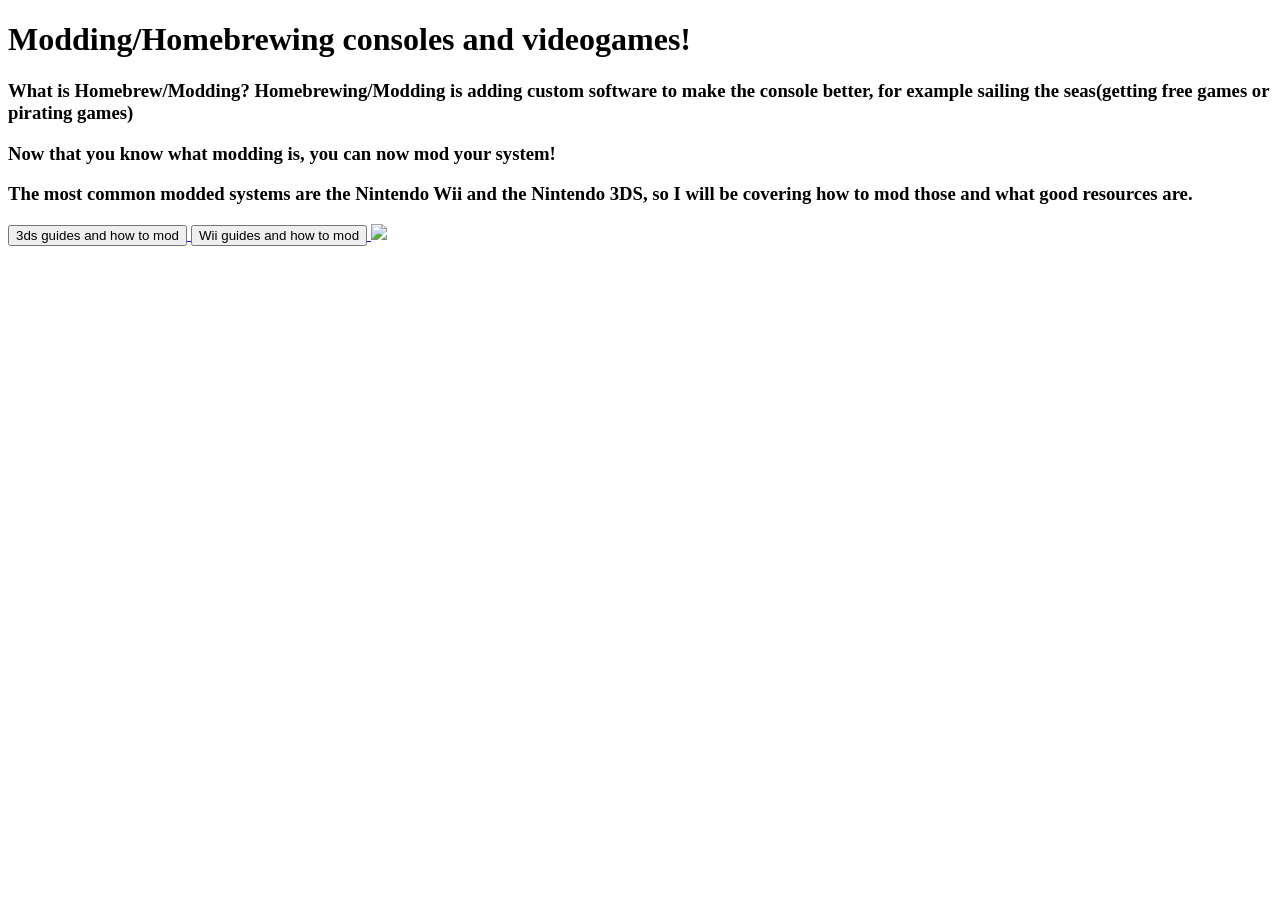
==== index.html @ ed1b472c "Add initial index.html for modding resources" ====
<!DOCTYPE html>
<html>
    <head>
        <link rel="stylesheet" href="styles.css">
    </head>
    <body>
        <h1>Modding/Homebrewing consoles and videogames!</h1>
        
        <h3>What is Homebrew/Modding?
        Homebrewing/Modding is adding custom software to make the console better, for example sailing the seas(getting free games or pirating games)</h3>
        <h3>Now that you know what modding is, you can now mod your system!</h3>
        <h3>The most common modded systems are the Nintendo Wii and the Nintendo 3DS, so I will be covering how to mod those and what good resources are.</h3>
        
        
        <a href="3ds.html">
            <button class="button">3ds guides and how to mod</button>
        </a>
        <a href="wii.html">
            <button class="button_2">Wii guides and how to mod</button>
        </a>
        <img src="3ds.png">
        
    </body>
    
</html>
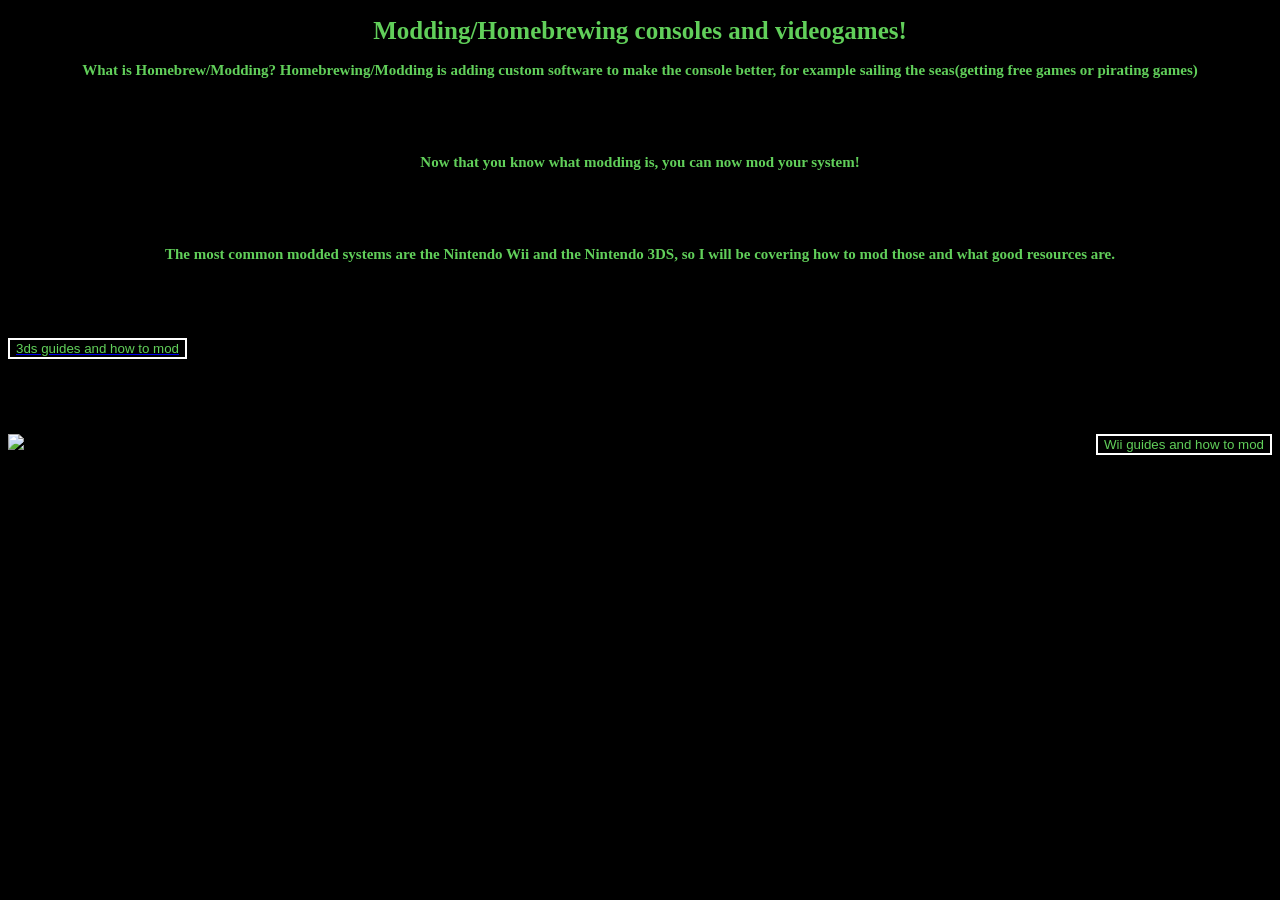
==== commit 6c2ab223: "Add project motivation paragraph to index.html Added a paragraph explaining the motivation behind th" ====
--- a/index.html
+++ b/index.html
@@ -19,6 +19,9 @@
             <button class="button_2">Wii guides and how to mod</button>
         </a>
         <img src="3ds.png">
+        <p>
+            I chose this project because I have been doing it all my life. It is the most enjoyable thing I do. It is not necessarily about playing the games, more about the process. I think it is so cool, and I think it shows that we are not confined by the prdouct maker, but rather ourselves. Overall, I chose this project because it is important to me.
+        </p>
         
     </body>
     
--- a/styles.css
+++ b/styles.css
@@ -0,0 +1,34 @@
+h1 {
+    font-size: 25px;
+    text-align: center;
+    color: #61cf5a;
+}
+
+body {
+    background: black;
+}
+
+
+h3 {
+    font-size: 15px;
+    text-align: center;
+    color: #61cf5a;
+    margin-bottom: 75px;
+}
+
+
+.button {
+    background: black;
+    color: #61cf5a;
+    border: 2px white solid;
+    margin-bottom: 75px;
+    display: block;
+}
+
+
+.button_2 {
+    background: black;
+    float: right;
+    color: #61cf5a;
+    border: 2px white solid;
+}
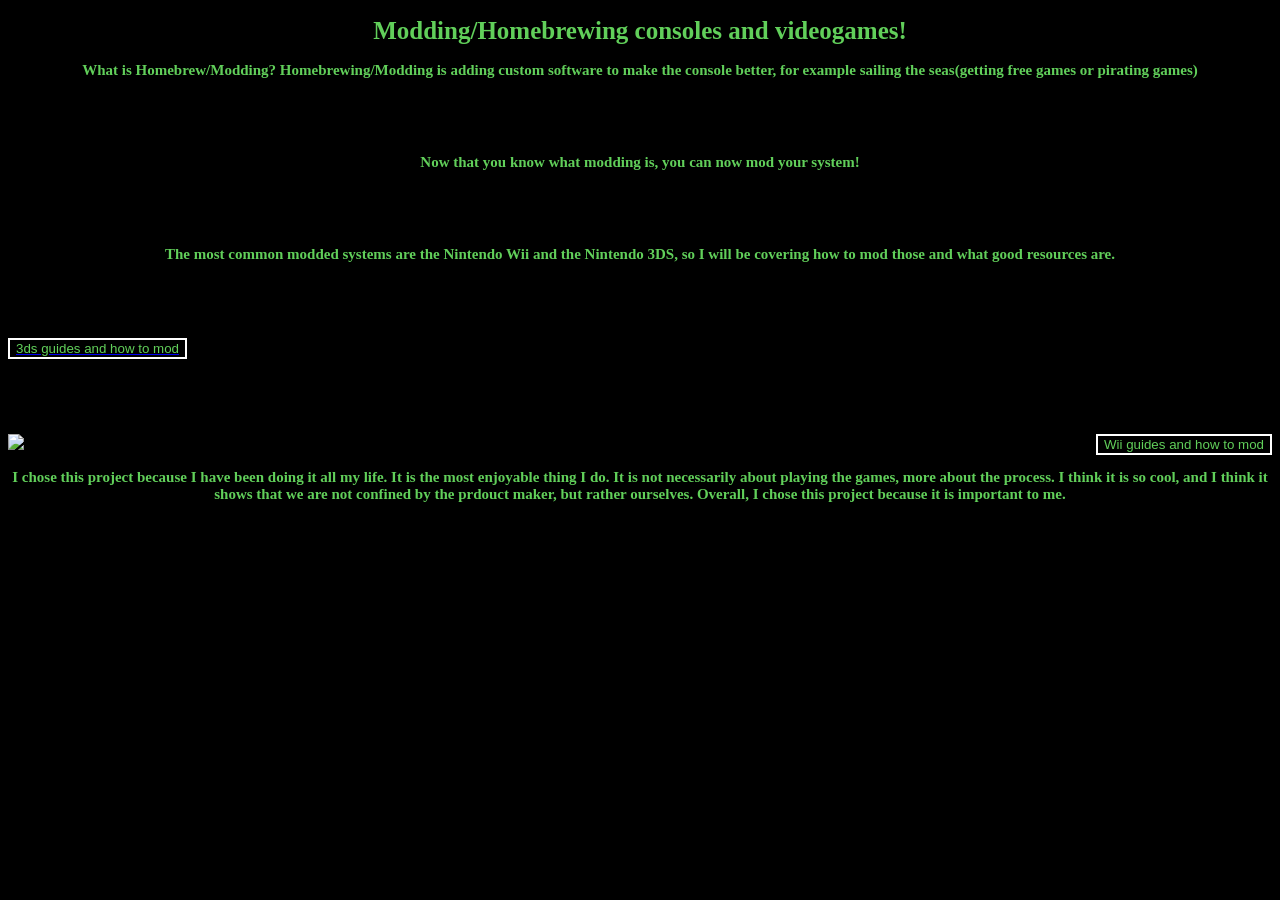
==== commit 1d126a87: "Update index.html" ====
--- a/index.html
+++ b/index.html
@@ -19,9 +19,9 @@
             <button class="button_2">Wii guides and how to mod</button>
         </a>
         <img src="3ds.png">
-        <p>
+        <h3>
             I chose this project because I have been doing it all my life. It is the most enjoyable thing I do. It is not necessarily about playing the games, more about the process. I think it is so cool, and I think it shows that we are not confined by the prdouct maker, but rather ourselves. Overall, I chose this project because it is important to me.
-        </p>
+        </h3>
         
     </body>
     
